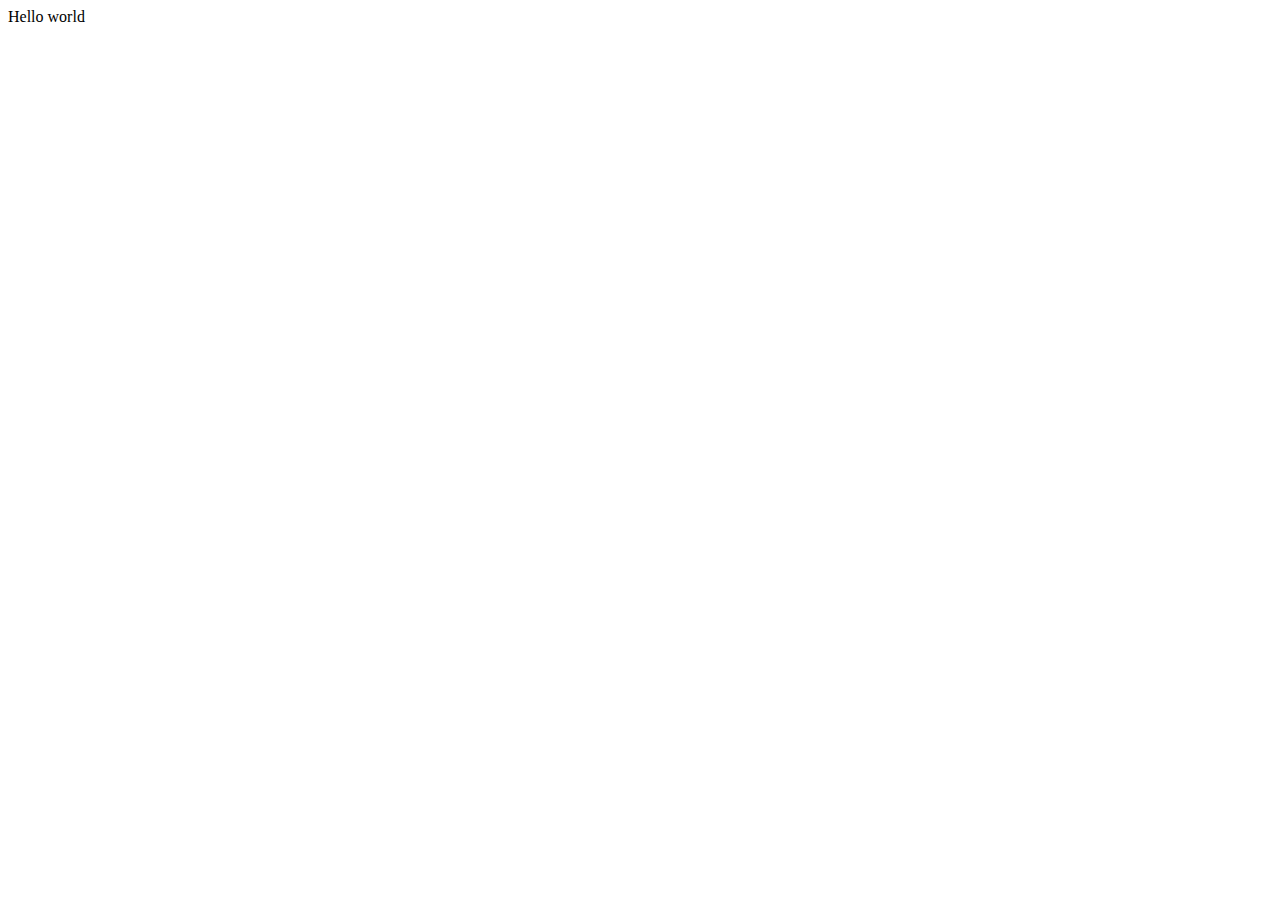
==== index.html @ 46d29957 "Initial commit" ====
<!DOCTYPE html>
<html>

<head>
  <meta charset="utf-8">
  <meta name="viewport" content="width=device-width">
  <title>replit</title>
  <link href="style.css" rel="stylesheet" type="text/css" />
</head>

<body>
  Hello world
  <script src="script.js"></script>
</body>

</html>
---- style.css ----
html {
  height: 100%;
  width: 100%;
}
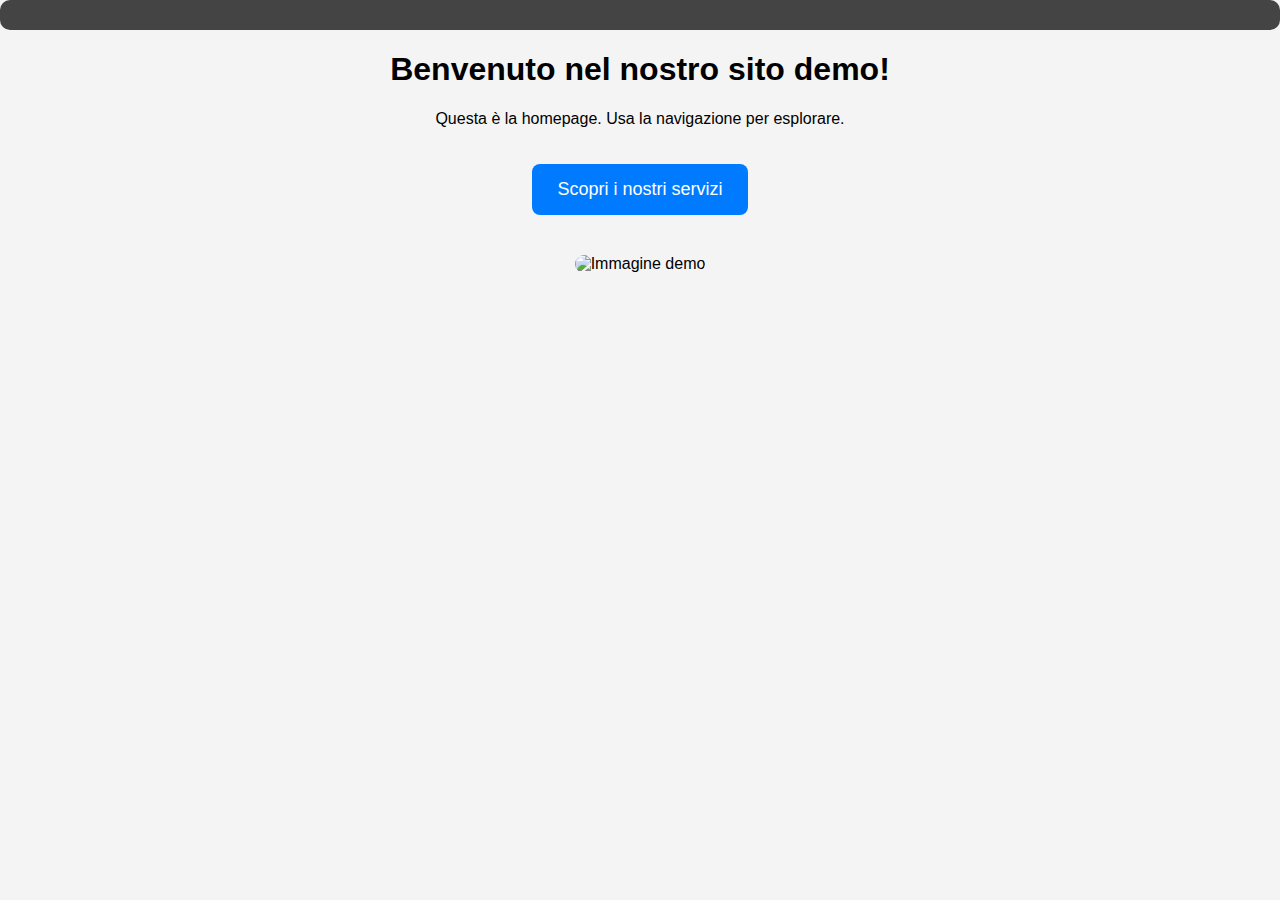
==== commit 9fab3cb4: "modifica html" ====
--- a/index.html
+++ b/index.html
@@ -1,16 +1,52 @@
 <!DOCTYPE html>
-<html>
+<html lang="it">
+<head>
+    <meta charset="UTF-8">
+    <meta name="viewport" content="width=device-width, initial-scale=1.0">
+    <title>Demo o</title>
+    <style>
+        body { font-family: Arial, sans-serif; text-align: center; background-color: #f4f4f4; margin: 0; padding: 0; }
+        .nav-container { position: relative; }
+        nav { background: #444; padding: 15px; border-radius: 10px; display: flex; justify-content: space-between; align-items: center; }
+        .menu { display: none; flex-direction: column; background: #444; position: absolute; top: 50px; right: 0; width: 200px; border-radius: 10px; }
+        .menu a { color: white; padding: 10px; text-decoration: none; font-weight: bold; display: block; text-align: left; }
+        .menu a:hover { background: #888; }
+        .hamburger { display: none; font-size: 30px; color: white; cursor: pointer; }
+        .button { display: inline-block; padding: 15px 25px; margin: 20px; font-size: 18px; color: white; background: #007BFF; text-decoration: none; border-radius: 8px; transition: 0.3s; }
+        .button:hover { background: #0056b3; }
+        .image-container { text-align: center; margin-top: 20px; }
+        .image-container img { width: 80%; max-width: 600px; border-radius: 10px; }
 
-<head>
-  <meta charset="utf-8">
-  <meta name="viewport" content="width=device-width">
-  <title>replit</title>
-  <link href="style.css" rel="stylesheet" type="text/css" />
+        @media screen and (max-width: 768px) {
+            .hamburger { display: block; }
+            .menu { display: none; }
+            .menu.show { display: flex; }
+        }
+    </style>
+    <script>
+        function toggleMenu() {
+            document.getElementById("menu").classList.toggle("show");
+        }
+    </script>
 </head>
+<body>
+    <div class="nav-container">
+        <nav>
+            <span class="hamburger" onclick="toggleMenu()">☰</span>
+            <div id="menu" class="menu">
+                <a href="index.html">Home</a>
+                <a href="about.html">Chi Siamo</a>
+                <a href="services.html">Servizi</a>
+                <a href="contact.html">Contatti</a>
+            </div>
+        </nav>
+    </div>
 
-<body>
-  Hello world
-  <script src="script.js"></script>
+    <h1>Benvenuto nel nostro sito demo!</h1>
+    <p>Questa è la homepage. Usa la navigazione per esplorare.</p>
+    <a href="services.html" class="button">Scopri i nostri servizi</a>
+    <div class="image-container">
+        <img src="https://via.placeholder.com/600x300" alt="Immagine demo">
+    </div>
 </body>
-
-</html>+</html>
